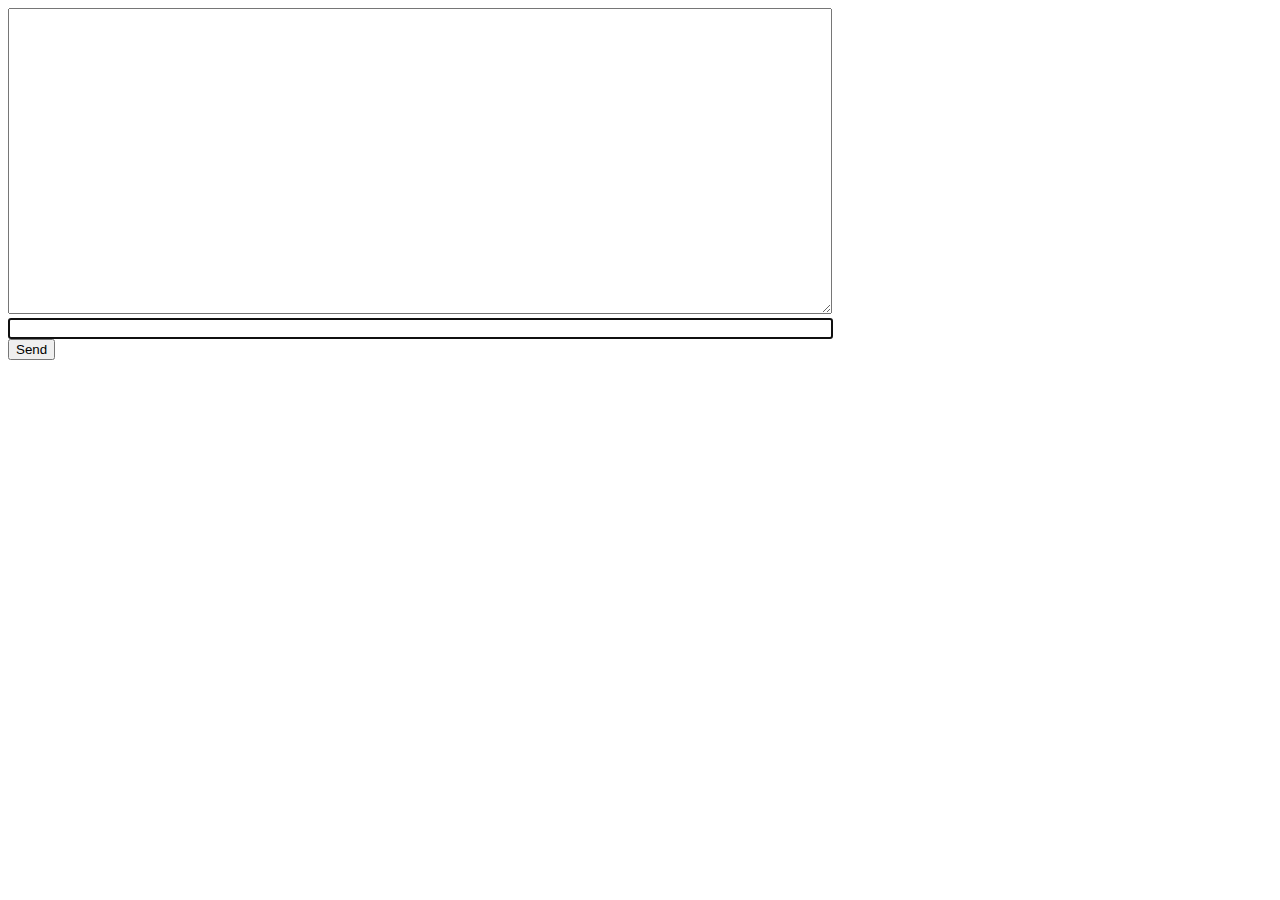
==== server/chat/templates/index.html @ d8454622 "added fuzzy logic / backend server" ====
<!-- chat/templates/chat/room.html -->
<!DOCTYPE html>
<html>
<head>
    <meta charset="utf-8"/>
    <title>Chat Room</title>
</head>
<body>
    <textarea id="chat-log" cols="100" rows="20"></textarea><br/>
    <input id="chat-message-input" type="text" size="100"/><br/>
    <input id="chat-message-submit" type="button" value="Send"/>
</body>
<script>
    var chatSocket = new WebSocket(
        'ws://' + window.location.host +
        '/ws/connect/');

    chatSocket.onmessage = function(e) {
        var data = JSON.parse(e.data);
        var message = data['message'];
        document.querySelector('#chat-log').value += (message + '\n');
    };

    chatSocket.onclose = function(e) {
        console.error('Chat socket closed unexpectedly');
    };

    document.querySelector('#chat-message-input').focus();
    document.querySelector('#chat-message-input').onkeyup = function(e) {
        if (e.keyCode === 13) {  // enter, return
            document.querySelector('#chat-message-submit').click();
        }
    };

    document.querySelector('#chat-message-submit').onclick = function(e) {
        var messageInputDom = document.querySelector('#chat-message-input');
        var message = messageInputDom.value;
        chatSocket.send(JSON.stringify({
            'message': message
        }));

        messageInputDom.value = '';
    };
</script>
</html>
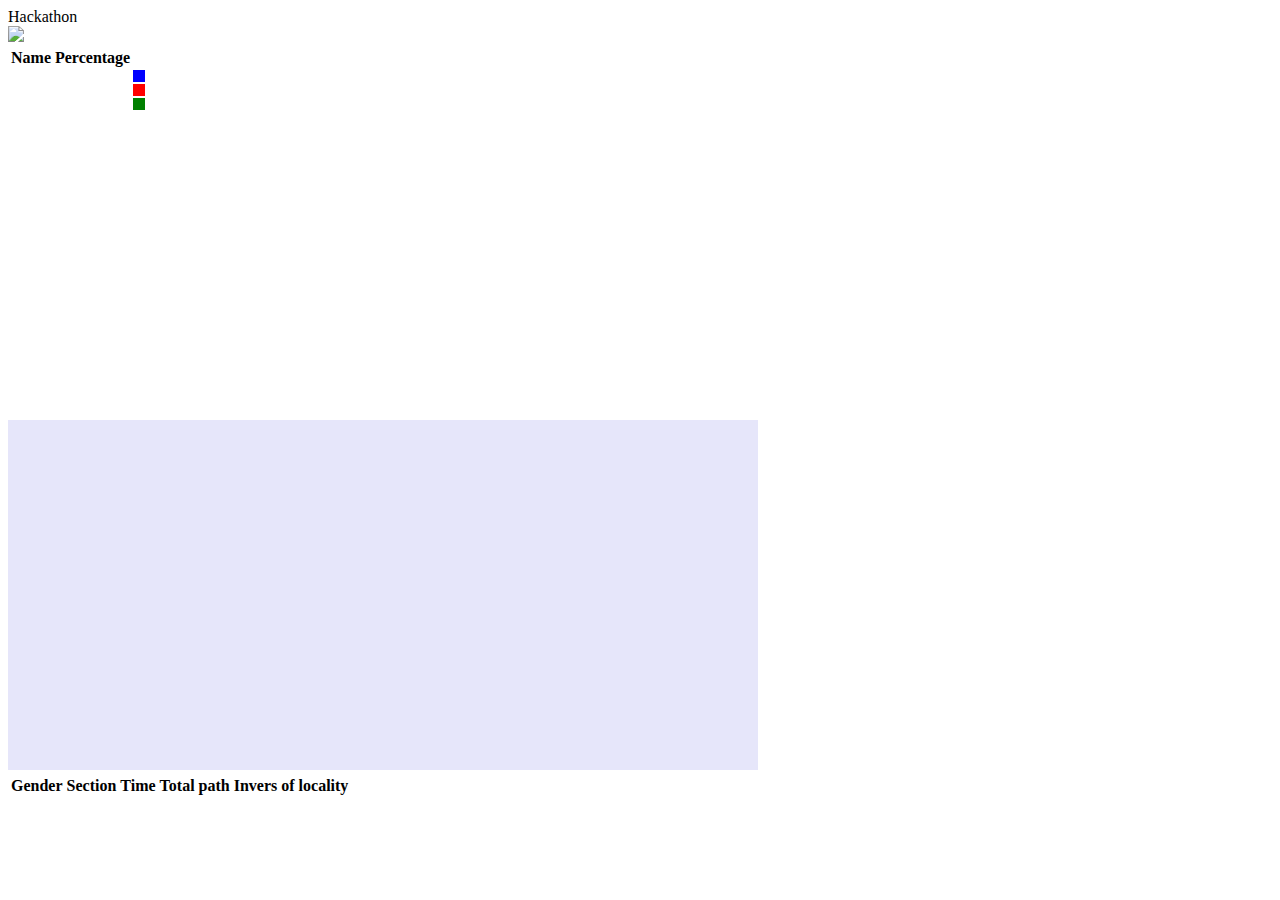
==== commit b4a64643: "ongoing version" ====
--- a/server/chat/templates/index.html
+++ b/server/chat/templates/index.html
@@ -1,45 +1,117 @@
-<!-- chat/templates/chat/room.html -->
 <!DOCTYPE html>
-<html>
+<html lang="en">
+
 <head>
-    <meta charset="utf-8"/>
-    <title>Chat Room</title>
+
+  <meta charset="utf-8">
+  <meta name="viewport" content="width=device-width, initial-scale=1, shrink-to-fit=no">
+
+  <title>Hackathon</title>
+
+  <!-- Bootstrap core CSS -->
+  <link href="static/vendor/bootstrap/css/bootstrap.min.css" rel="stylesheet">
+
+  <!-- Custom styles for this template -->
+  <link href="static/css/small-business.css" rel="stylesheet">
+
+  <script src="static/js/script.js"></script>
+
 </head>
+
 <body>
-    <textarea id="chat-log" cols="100" rows="20"></textarea><br/>
-    <input id="chat-message-input" type="text" size="100"/><br/>
-    <input id="chat-message-submit" type="button" value="Send"/>
+
+  <!-- Navigation -->
+  <nav class="navbar navbar-expand-lg navbar-dark bg-dark fixed-top">
+    <div class="container">
+      <a class="navbar-brand">Hackathon</a>
+    </div>
+  </nav>
+
+  <!-- Page Content -->
+  <div class="container">
+
+    <!-- Content Row -->
+    <div id="toolbar" class="row">
+      <img id="play" src="static/image/play.png" onclick="play()" />
+    </div>
+    <div class="row">
+      <div class="col-xs-5 col-sm-6 col-lg-4">
+        <div class="row">
+            <table id="informationTable"> 
+                <tr>
+                  <th>Name</th>
+                  <th>Percentage</th>
+                </tr>
+                <tr id="rowOne" onclick="hola()">
+                  <td id="id1"></td>
+                  <td id="percentage1"></td>
+                  <td style="width:10px;height:10px; background-color:blue"></td>
+                </tr>
+                <tr id="rowTwo" onclick="hola()">
+                  <td id="id2"></td>
+                  <td id="percentage2"></td>
+                  <td style="width:10px;height:10px; background-color:red"></td>
+                </tr>
+                <tr id="rowThree" onclick="hola()">
+                  <td id="id3"></td>
+                  <td id="percentage3"></td>
+                  <td style="width:10px;height:10px; background-color:green"></td>
+                </tr>
+              </table>
+        </div>
+        <div class="row">
+            <video id="myVideo">
+                <source src="static/videos/video.mp4" type="video/mp4">
+                Your browser does not support HTML5 video.
+            </video>
+        </div>
+        <div class="row">
+            <video id="myVideo2">
+                <source src="static/videos/video.mp4" type="video2/mp4">
+                Your browser does not support HTML5 video.
+            </video>
+        </div>
+       
+      </div>
+      
+      <div class="col-xs-7 col-sm-6 col-lg-8" >
+        <canvas id="myCanvas" width="750" height="350" style="background-color:lavender;">
+            <script>draw();</script>
+        </canvas>
+        <table id="detailTable">
+            <tr>
+              <th>Gender</th>
+              <th>Section</th>
+              <th>Time</th>
+              <th>Total path</th>
+              <th>Invers of locality</th>
+            </tr>
+            <tr>
+              <td id="gender"></td>
+              <td id="section"></td>
+              <td id="time"></td>
+              <td id="distance"></td>
+              <td id="surface"></td>
+            </tr>
+          </table>
+        
+      </div>
+    </div>
+    <div class="down">
+      <div class="col-xs-12">
+
+       
+
+      </div>
+    </div>
+    <script>fillData()</script>
+  </div>
+
+  <!-- Bootstrap core JavaScript -->
+  <script src="vendor/jquery/jquery.min.js"></script>
+  <script src="vendor/bootstrap/js/bootstrap.bundle.min.js"></script>
+
 </body>
-<script>
-    var chatSocket = new WebSocket(
-        'ws://' + window.location.host +
-        '/ws/connect/');
 
-    chatSocket.onmessage = function(e) {
-        var data = JSON.parse(e.data);
-        var message = data['message'];
-        document.querySelector('#chat-log').value += (message + '\n');
-    };
-
-    chatSocket.onclose = function(e) {
-        console.error('Chat socket closed unexpectedly');
-    };
-
-    document.querySelector('#chat-message-input').focus();
-    document.querySelector('#chat-message-input').onkeyup = function(e) {
-        if (e.keyCode === 13) {  // enter, return
-            document.querySelector('#chat-message-submit').click();
-        }
-    };
-
-    document.querySelector('#chat-message-submit').onclick = function(e) {
-        var messageInputDom = document.querySelector('#chat-message-input');
-        var message = messageInputDom.value;
-        chatSocket.send(JSON.stringify({
-            'message': message
-        }));
-
-        messageInputDom.value = '';
-    };
-</script>
+</html>
 </html>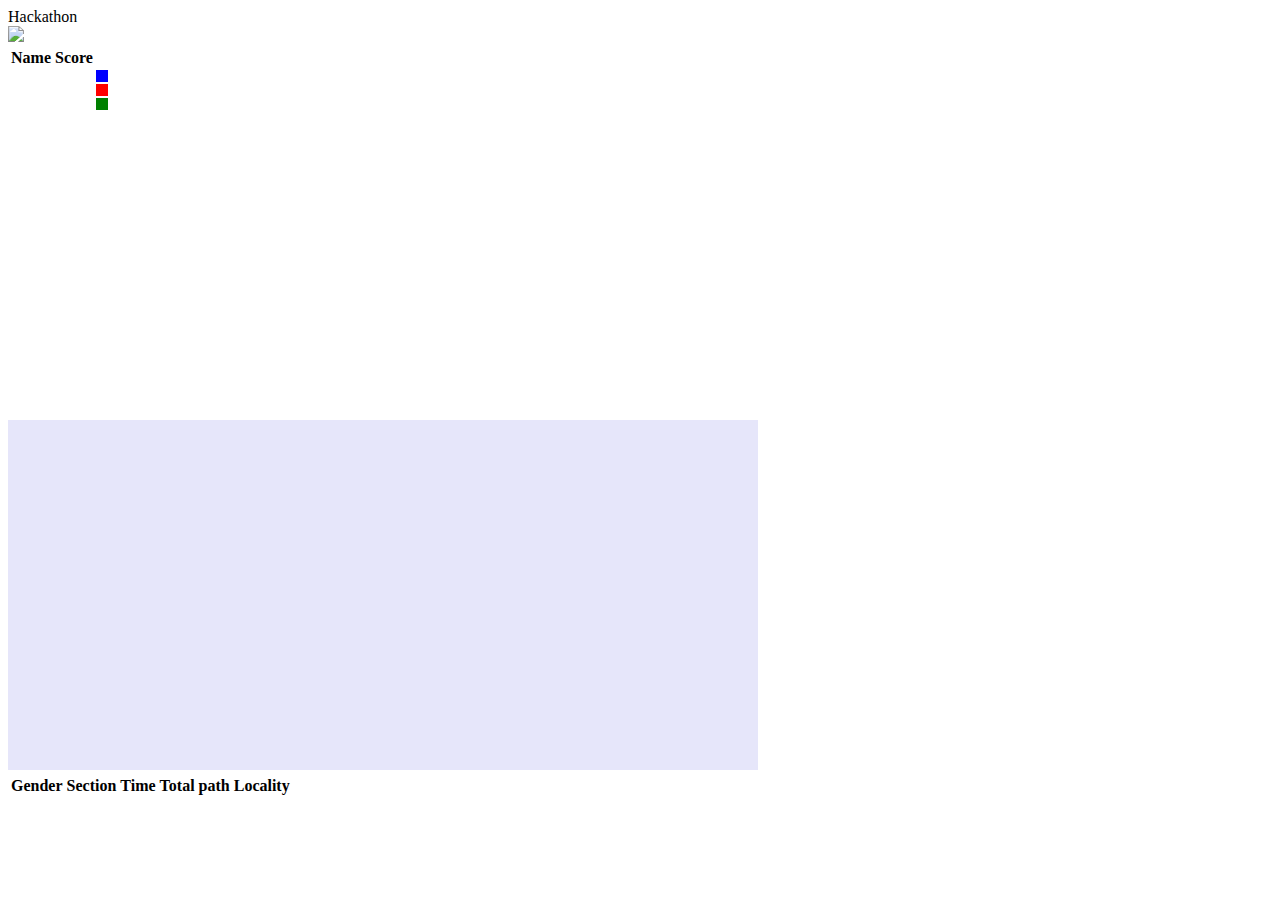
==== commit 74a9ce49: "version 1" ====
--- a/server/chat/templates/index.html
+++ b/server/chat/templates/index.html
@@ -40,7 +40,7 @@
             <table id="informationTable"> 
                 <tr>
                   <th>Name</th>
-                  <th>Percentage</th>
+                  <th>Score</th>
                 </tr>
                 <tr id="rowOne" onclick="hola()">
                   <td id="id1"></td>
@@ -57,7 +57,7 @@
                   <td id="percentage3"></td>
                   <td style="width:10px;height:10px; background-color:green"></td>
                 </tr>
-              </table>
+            </table>
         </div>
         <div class="row">
             <video id="myVideo">
@@ -84,7 +84,7 @@
               <th>Section</th>
               <th>Time</th>
               <th>Total path</th>
-              <th>Invers of locality</th>
+              <th>Locality</th>
             </tr>
             <tr>
               <td id="gender"></td>
@@ -95,13 +95,6 @@
             </tr>
           </table>
         
-      </div>
-    </div>
-    <div class="down">
-      <div class="col-xs-12">
-
-       
-
       </div>
     </div>
     <script>fillData()</script>
